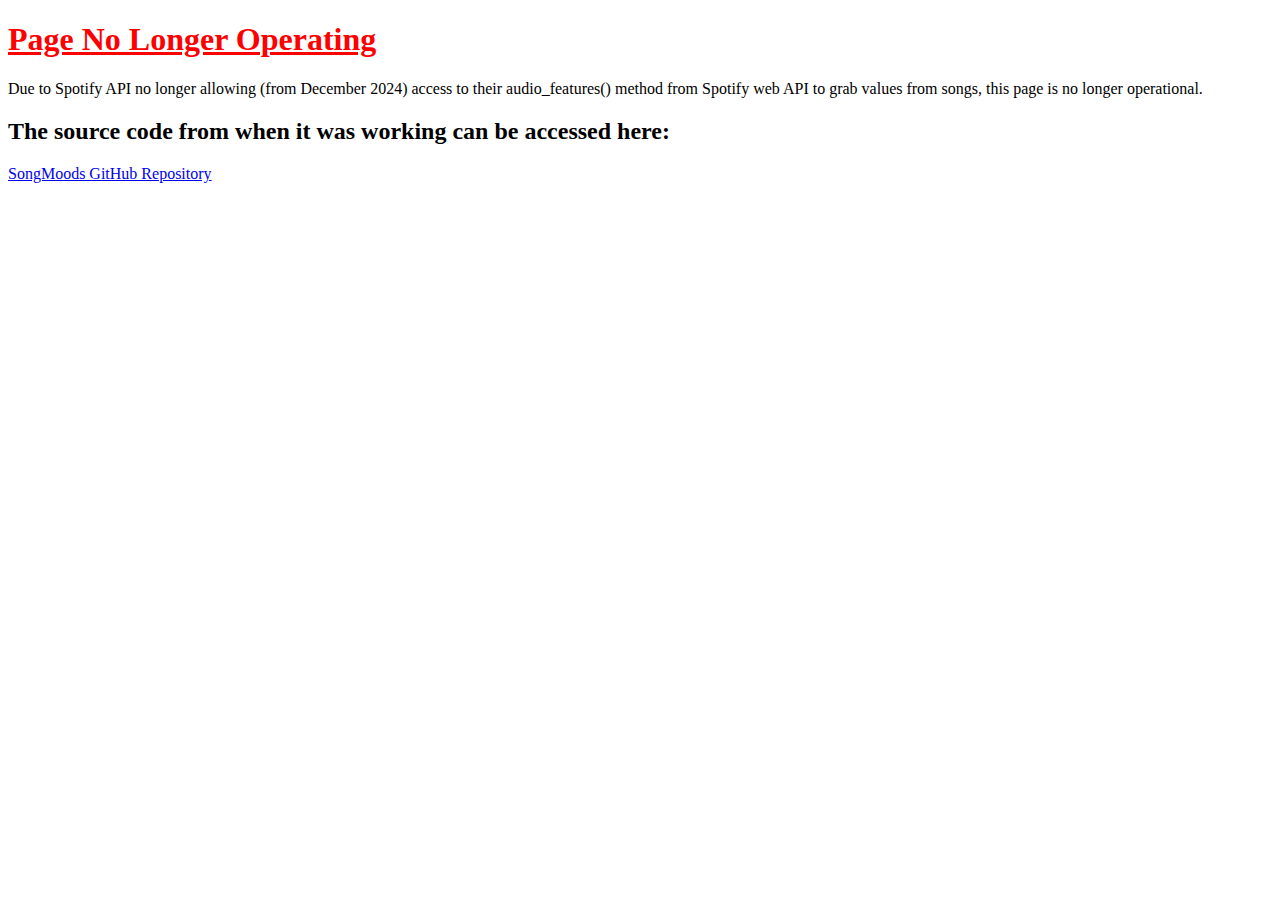
==== templates/broken.html @ 9c24bb0f "No Longer Operational" ====
<!DOCTYPE html>
<html lang="en">
    <head>
        <title>Broken</title>
    </head>
        <body>
            <h1 style="color: red; text-decoration: underline">Page No Longer Operating</h1>
            <p> 
                Due to Spotify API no longer allowing (from December 2024) access to their 
                audio_features() method from Spotify web API to grab 
                values from songs, this page is no longer operational.
            </p>
            <h2> The source code from when it was working can be accessed here: </h2>
            <a href="https://github.com/Corsionio/SongMoods" target="_blank">SongMoods GitHub Repository</a>
        </body>
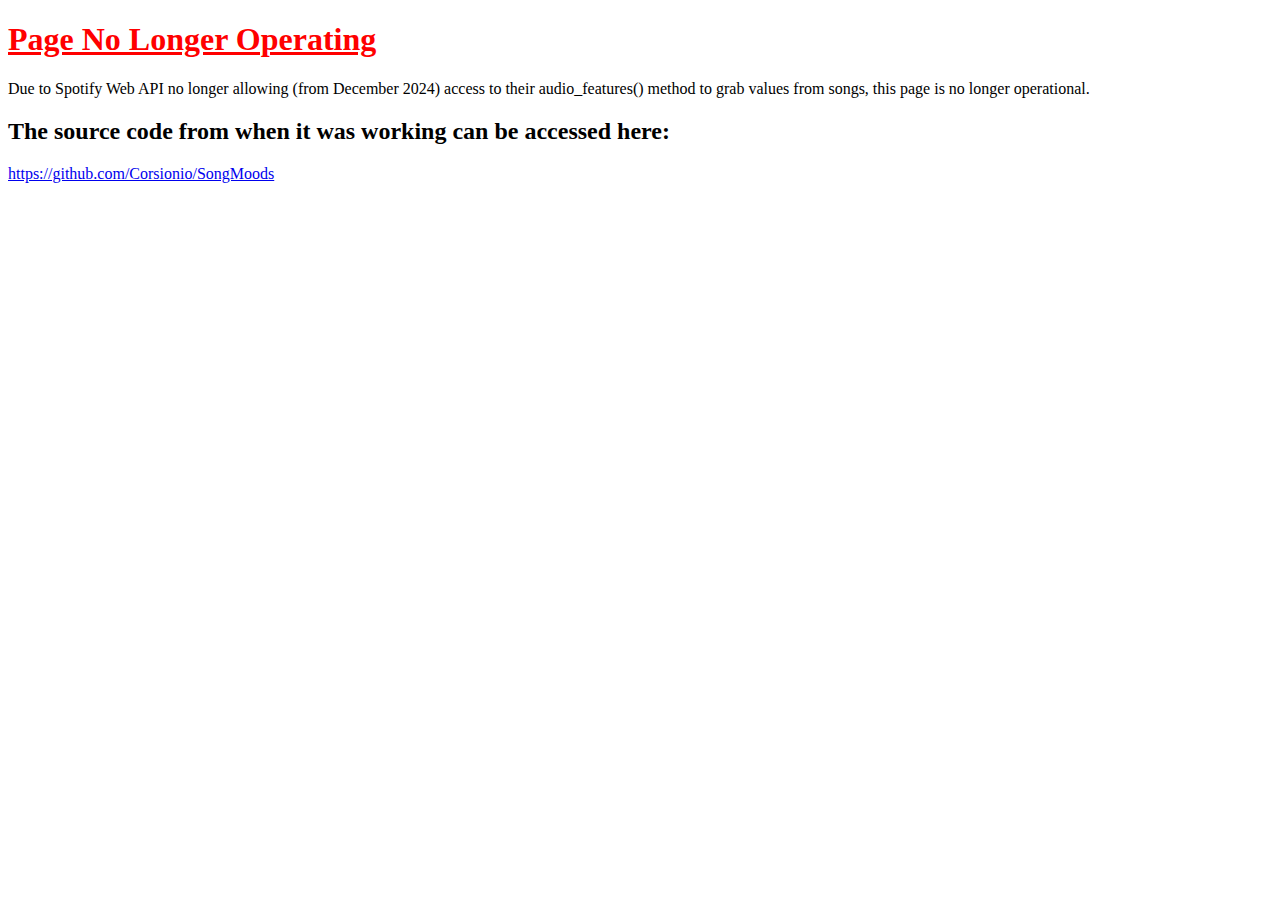
==== commit 415479d5: "Update broken.html" ====
--- a/templates/broken.html
+++ b/templates/broken.html
@@ -6,10 +6,10 @@
         <body>
             <h1 style="color: red; text-decoration: underline">Page No Longer Operating</h1>
             <p> 
-                Due to Spotify API no longer allowing (from December 2024) access to their 
-                audio_features() method from Spotify web API to grab 
+                Due to Spotify Web API no longer allowing (from December 2024) 
+                access to their audio_features() method to grab 
                 values from songs, this page is no longer operational.
             </p>
             <h2> The source code from when it was working can be accessed here: </h2>
-            <a href="https://github.com/Corsionio/SongMoods" target="_blank">SongMoods GitHub Repository</a>
-        </body>+            <a href="https://github.com/Corsionio/SongMoods" target="_blank">https://github.com/Corsionio/SongMoods</a>
+        </body>
